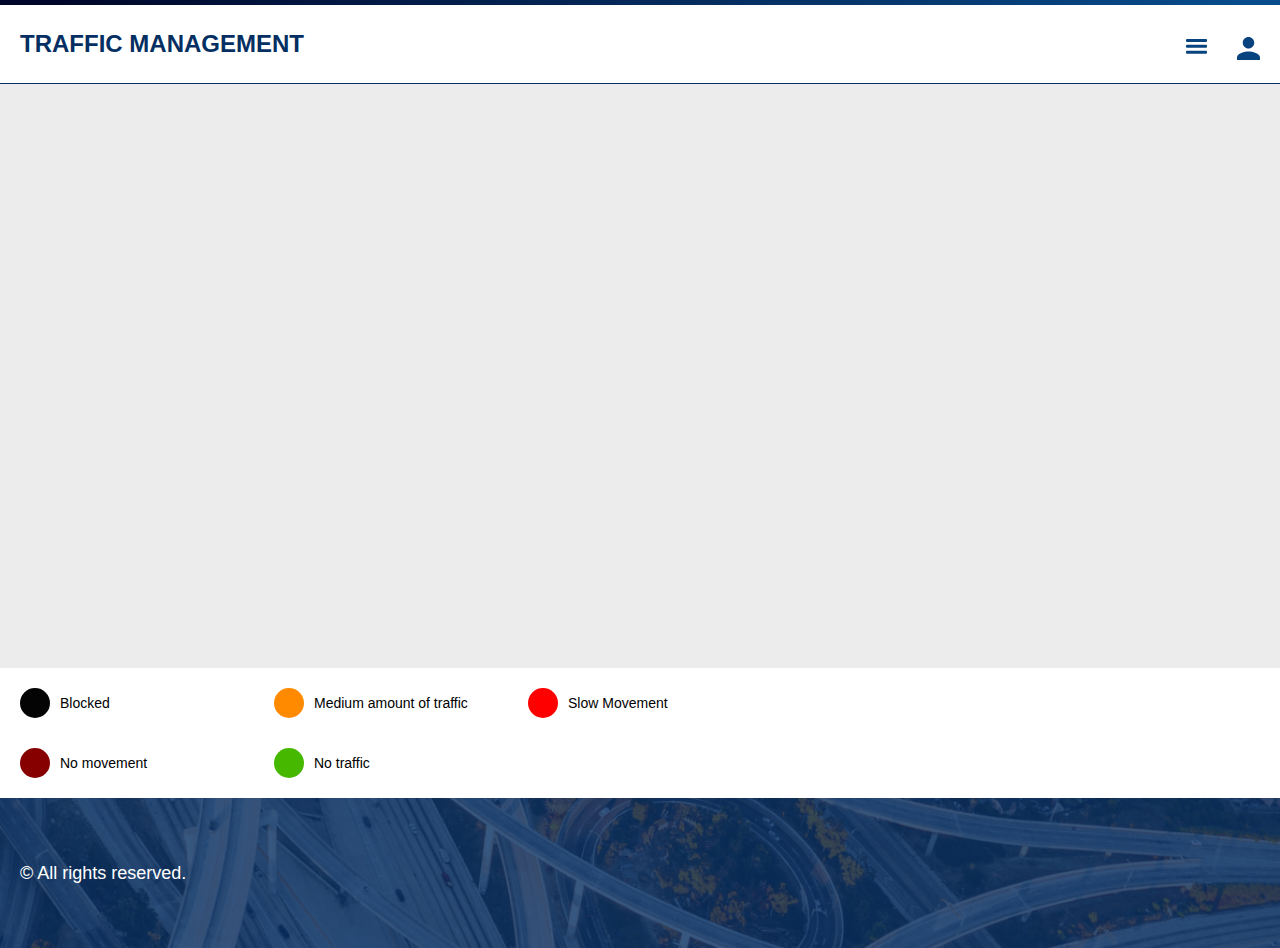
==== landing_page.html @ 9476b332 "Created landing page" ====
<!DOCTYPE html>
<html lang="en">
<head>
    <meta charset="UTF-8">
    <meta http-equiv="X-UA-Compatible" content="IE=edge">
    <meta name="viewport" content="width=device-width, initial-scale=1.0">
    <title>Users</title>
    <link rel="stylesheet" href="./assets/css/global.css">
</head>
<body>
    <div class="top-bar">
        <div class="top-bar__gradient"></div>
        <div class="top-bar__navigation">
            <h2 class="navigation__title">TRAFFIC MANAGEMENT</h2>
            <div class="navigation__items">
                <div class="items__single-item">
                    <object data="/assets/images/icons/hamburger.svg" type=""></object>
                    <div class="single-item__dropdown flex-column">
                        <div class="dropdown__item flex-row items-center" style="gap: 15px;">
                            <svg class="item__icon" width="16" height="15" viewBox="0 0 16 15" fill="none" xmlns="http://www.w3.org/2000/svg">
                                <path d="M12.2282 1.24702C12.1478 1.77268 12.0712 2.29464 11.9851 2.81524C11.9696 2.90842 11.9976 2.96008 12.0614 3.01612C12.1502 3.09377 12.2458 3.16974 12.3126 3.26461C12.426 3.42565 12.5631 3.44489 12.7448 3.41181C13.2086 3.3274 13.6756 3.26157 14.1408 3.18459C14.2228 3.17109 14.2745 3.18729 14.3224 3.26089C14.843 4.06003 15.2023 4.92534 15.4038 5.85716C15.4264 5.96148 15.395 6.0182 15.311 6.0783C14.8991 6.37202 14.4936 6.67486 14.0824 6.9696C14.0108 7.02092 13.9787 7.07258 13.9831 7.16306C13.9929 7.37035 13.9281 7.60905 14.0108 7.77752C14.0902 7.9389 14.3167 8.0287 14.4794 8.14856C14.7603 8.35518 15.0392 8.5645 15.3248 8.76403C15.4089 8.82278 15.4231 8.88118 15.4031 8.97437C15.2036 9.90686 14.8413 10.7705 14.3231 11.571C14.2502 11.6837 14.1621 11.6476 14.0729 11.6341C13.5847 11.5602 13.0962 11.4869 12.6094 11.4038C12.5098 11.387 12.4541 11.4153 12.3936 11.4852C12.3129 11.5787 12.2316 11.677 12.1327 11.7479C11.9878 11.8515 11.9682 11.9737 11.9976 12.1385C12.0807 12.6024 12.1485 13.0693 12.2252 13.5345C12.2414 13.6328 12.2221 13.6949 12.1289 13.755C11.3423 14.2635 10.4915 14.6136 9.57792 14.8168C9.46414 14.8421 9.39729 14.8182 9.32774 14.7199C9.03874 14.3114 8.73759 13.9117 8.44657 13.5048C8.3912 13.4275 8.33448 13.3934 8.23927 13.4008C8.03299 13.4174 7.79463 13.334 7.62717 13.4319C7.46681 13.5258 7.37768 13.7422 7.25816 13.9056C7.05559 14.1824 6.85133 14.4579 6.65315 14.7378C6.59744 14.8168 6.54174 14.8431 6.44383 14.8222C5.5056 14.6213 4.6359 14.2591 3.83339 13.7334C3.76384 13.6878 3.75438 13.6368 3.7662 13.5636C3.84892 13.048 3.92623 12.5318 4.01333 12.017C4.02785 11.9319 4.01097 11.8789 3.94716 11.8282C3.89449 11.7864 3.83609 11.7442 3.80097 11.6891C3.6163 11.3968 3.36309 11.3765 3.05079 11.4467C2.66287 11.5342 2.26448 11.576 1.87184 11.6429C1.76819 11.6604 1.71079 11.6273 1.65374 11.5396C1.14394 10.7533 0.797881 9.90044 0.592949 8.98753C0.568978 8.88085 0.593624 8.81602 0.687819 8.74951C1.09161 8.46389 1.48628 8.16578 1.88872 7.87813C1.97515 7.81634 2.02444 7.75557 2.00857 7.64416C1.99709 7.56144 1.99 7.47265 2.00655 7.39196C2.06293 7.11984 1.93261 6.96454 1.71653 6.82139C1.36508 6.58911 1.03489 6.32509 0.69052 6.08201C0.599702 6.01786 0.566614 5.95507 0.591598 5.84501C0.799232 4.92703 1.1463 4.06847 1.66184 3.27913C1.71586 3.19675 1.76785 3.16839 1.86711 3.18527C2.38197 3.27203 2.89819 3.34969 3.41305 3.43544C3.4853 3.44759 3.52818 3.42666 3.57342 3.3767C3.65242 3.28925 3.72636 3.19033 3.82224 3.12551C4.0238 2.98945 4.02312 2.81625 3.98261 2.60288C3.89787 2.15621 3.83744 1.70516 3.7635 1.25681C3.75033 1.17747 3.77869 1.1329 3.8425 1.09104C4.64603 0.56672 5.51707 0.207159 6.45463 0.00594044C6.54511 -0.0133038 6.59812 0.016407 6.65079 0.0896692C6.94586 0.500548 7.24837 0.906362 7.54176 1.31825C7.60151 1.40232 7.66364 1.43439 7.76458 1.42629C7.88747 1.4165 8.01442 1.40738 8.13495 1.42595C8.31793 1.45397 8.41888 1.37463 8.51814 1.23149C8.78384 0.847954 9.06778 0.47759 9.33922 0.0977716C9.39527 0.0194454 9.44929 -0.0153294 9.54686 0.00627804C10.4777 0.211211 11.345 0.566383 12.1438 1.08766C12.2063 1.1275 12.2539 1.1697 12.2282 1.24702ZM7.99923 10.6702C9.76428 10.6844 11.2403 9.2269 11.2525 7.4578C11.2646 5.67282 9.82539 4.20723 8.04041 4.18765C6.26321 4.16807 4.78918 5.61644 4.77027 7.40006C4.7517 9.18571 6.20311 10.656 7.99923 10.6702Z"/>
                            </svg>
                            <p>Settings</p>
                        </div>
                        <div class="dropdown__item flex-row items-center" style="gap: 15px;">
                            <svg class="item__icon" width="16" height="21" viewBox="0 0 16 21" fill="none" xmlns="http://www.w3.org/2000/svg">
                                <path d="M8.00795 10.7154C6.10949 10.684 4.60176 9.13606 4.62627 7.24375C4.65079 5.36139 6.22671 3.81801 8.09529 3.84708C10.0175 3.87693 11.5298 5.45245 11.4946 7.38837C11.4616 9.24395 9.88649 10.7468 8.00795 10.7154Z"/>
                                <path d="M8.46131 0.0115157C11.6389 0.13247 14.3751 2.329 15.2261 5.33914C15.6267 6.75673 15.5339 8.14931 15.0738 9.53867C14.1707 12.2658 12.7871 14.7566 11.2643 17.1781C10.5249 18.353 9.74145 19.4988 8.79926 20.5286C8.70805 20.6278 8.60952 20.7205 8.51342 20.8148C8.25039 21.0737 7.99224 21.0519 7.73165 20.806C7.32855 20.4237 6.97269 20.0004 6.64532 19.5545C4.36679 16.4548 2.45064 13.1657 1.17782 9.52497C-0.334417 5.20045 2.64364 0.762238 6.9621 0.0986027C7.45803 0.0219984 7.95804 -0.0223515 8.46131 0.0115157ZM8.12254 12.8786C11.2708 12.881 13.8376 10.3499 13.8286 7.25264C13.8197 4.12315 11.2903 1.62021 8.13475 1.61859C4.96126 1.61617 2.41725 4.14089 2.42865 7.28167C2.44005 10.3684 4.99139 12.8762 8.12254 12.8786Z"/>
                            </svg>
                            <p>Location</p>
                        </div>
                        <div class="dropdown__item flex-row items-center" style="gap: 15px;">
                            <svg class="item__icon" width="17" height="16" viewBox="0 0 17 16" fill="none" xmlns="http://www.w3.org/2000/svg">
                                <path d="M8.44171 15.5175C6.98097 15.5175 5.52061 15.5178 4.05987 15.5175C3.6058 15.5175 3.44994 15.3759 3.45107 14.9611C3.45332 14.1116 3.43234 13.2614 3.4668 12.4132C3.53724 10.6815 4.97775 9.18703 6.82849 8.88526C6.92552 8.86941 7.00982 8.87837 7.09936 8.91523C7.99289 9.28108 8.88791 9.2859 9.78144 8.91419C9.87098 8.87699 9.95565 8.86941 10.0527 8.88526C12.0053 9.20357 13.4084 10.7634 13.4297 12.653C13.4387 13.4391 13.4324 14.2256 13.4309 15.0121C13.4301 15.359 13.2581 15.5171 12.8798 15.5175C11.4003 15.5182 9.92081 15.5175 8.44171 15.5175Z"/>
                                <path d="M11.0638 5.74892C11.0589 5.94769 11.0803 6.2009 11.0421 6.45204C10.8518 7.71289 9.6454 8.61719 8.25996 8.53968C6.91574 8.46423 5.83676 7.41077 5.81915 6.15405C5.81503 5.84986 5.81466 5.54567 5.81915 5.24148C5.84013 3.92172 7.00565 2.86067 8.43492 2.85792C9.87206 2.85516 11.0424 3.91931 11.0631 5.24802C11.0657 5.39685 11.0638 5.54636 11.0638 5.74892Z"/>
                                <path d="M0.00389868 10.7232C0.0173859 10.2919 -0.0328165 9.77413 0.043611 9.26049C0.209579 8.14708 0.813506 7.27758 1.80444 6.63027C2.28024 6.31953 2.81299 6.13247 3.38282 6.02706C3.47348 6.01018 3.55291 6.01638 3.63608 6.05152C4.01934 6.21481 4.41984 6.31816 4.84431 6.32815C4.95558 6.3309 5.01028 6.36328 5.02264 6.4749C5.09607 7.14047 5.38005 7.72335 5.85885 8.22563C5.98248 8.35516 5.8345 8.35068 5.77343 8.37376C5.01964 8.65487 4.37151 9.07136 3.84214 9.64081C3.08985 10.4497 2.67811 11.3843 2.63466 12.4498C2.62829 12.6083 2.58558 12.6662 2.402 12.6631C1.79058 12.6524 1.17916 12.66 0.567739 12.6586C0.161624 12.6576 0.00577191 12.5122 0.00464797 12.1339C0.00314939 11.6913 0.00389868 11.2496 0.00389868 10.7232Z"/>
                                <path d="M16.8785 10.8316C16.8785 11.2678 16.8796 11.7039 16.8781 12.1397C16.877 12.5128 16.7181 12.6571 16.3083 12.6578C15.6969 12.6588 15.0851 12.6523 14.474 12.6619C14.3009 12.6647 14.2571 12.6141 14.2485 12.4601C14.1653 10.9315 13.4239 9.73235 12.0759 8.847C11.771 8.64685 11.4368 8.48838 11.0842 8.3685C10.9726 8.3306 10.952 8.30097 11.0404 8.20727C11.4978 7.72188 11.7792 7.16001 11.8526 6.51959C11.8695 6.37214 11.9294 6.32667 12.0827 6.32392C12.4749 6.31703 12.8466 6.21884 13.201 6.06933C13.3145 6.02145 13.4198 6.00905 13.543 6.03592C15.2919 6.41555 16.3757 7.41286 16.7968 9.0127C16.9238 9.49568 16.8747 9.99486 16.8785 10.4878C16.8792 10.6022 16.8785 10.7169 16.8785 10.8316Z"/>
                                <path d="M14.5037 2.83496C14.5213 3.20839 14.5198 3.5801 14.4093 3.94526C14.1257 4.88298 13.1415 5.61848 12.0854 5.68324C11.9261 5.69289 11.8804 5.65155 11.8872 5.50721C11.9198 4.83165 11.7699 4.19675 11.3773 3.61558C10.9195 2.93761 10.2732 2.48564 9.452 2.24449C9.30813 2.20212 9.27591 2.15148 9.30139 2.01575C9.5303 0.795198 10.6891 -0.0501936 12.0659 0.00768161C13.3359 0.0607339 14.41 1.03876 14.5018 2.23312C14.5172 2.43258 14.5037 2.63411 14.5037 2.83496Z"/>
                                <path d="M2.3642 2.82836C2.34584 2.313 2.38593 1.80831 2.64331 1.33463C3.14159 0.417239 4.29137 -0.134298 5.38384 0.0283036C6.52089 0.197451 7.42041 1.02975 7.58787 2.05669C7.60698 2.17348 7.56127 2.20345 7.45787 2.23514C6.15036 2.63407 5.34488 3.45155 5.05078 4.69105C4.98784 4.95665 4.97885 5.22777 4.99608 5.49682C5.00732 5.66942 4.93352 5.69456 4.77054 5.68182C3.53159 5.58536 2.36757 4.62284 2.3642 3.24245C2.3642 3.10396 2.3642 2.96616 2.3642 2.82836Z"/>
                            </svg>
                            <p>Users</p>
                        </div>
                    </div>
                </div>
                <div class="items__single-item">
                    <object data="/assets/images/icons/profile.svg" type=""></object>
                    <div class="single-item__dropdown flex-column">
                        <div class="dropdown__item flex-row items-center" style="gap: 15px;">
                            <svg class="item__icon" width="17" height="17" viewBox="0 0 17 17" fill="none" xmlns="http://www.w3.org/2000/svg">
                                <path d="M8.12626 16.0007C3.6462 16.0609 0.0685976 12.4901 0.000993753 8.13146C-0.0684102 3.66281 3.5066 0.053399 7.89505 0.000595951C12.3623 -0.0530071 15.9377 3.5164 16.0003 7.87925C16.0641 12.3359 12.5031 15.9335 8.12626 16.0007ZM7.99825 15.1451C8.39668 15.1445 8.7911 15.1111 9.18272 15.0445C10.6334 14.7982 11.8863 14.16 12.9533 13.15C13.0071 13.0989 13.0177 13.0607 12.9867 12.9893C11.9827 10.6674 9.50254 9.32813 7.0092 9.80996C5.14329 10.1706 3.82001 11.2544 3.01957 12.9779C2.98537 13.0517 2.99077 13.0973 3.05297 13.1556C4.44365 14.462 6.09414 15.1185 7.99825 15.1451ZM10.8594 5.99774C10.8586 4.42625 9.57454 3.14238 8.00305 3.14158C6.42616 3.14078 5.14109 4.42605 5.14189 6.00294C5.14269 7.57443 6.42676 8.8583 7.99825 8.8591C9.57514 8.8597 10.8602 7.57463 10.8594 5.99774Z"/>
                            </svg>                                
                            <p>User name</p>
                        </div>
                        <div class="dropdown__item flex-row items-center" style="gap: 15px;">
                            <svg class="item__icon" width="19" height="19" viewBox="0 0 19 19" fill="none" xmlns="http://www.w3.org/2000/svg">
                                <path d="M8.77573 15.0956C8.51701 15.1244 8.25708 15.1392 7.99516 15.1396C6.09174 15.113 4.44184 14.4568 3.05167 13.151C2.98949 13.0926 2.98409 13.047 3.01828 12.9735C3.81843 11.2506 5.14123 10.1671 7.00646 9.80662C8.34406 9.54809 9.67785 9.81421 10.7819 10.4748C10.7875 10.4694 10.7929 10.4634 10.7985 10.4568C10.8569 10.3892 10.9157 10.3183 10.9873 10.2669C11.0918 10.1919 11.1062 10.1035 11.0848 9.98456C11.0246 9.64886 10.9757 9.31137 10.9203 8.97487C10.9087 8.90389 10.9225 8.8589 10.9897 8.81532C11.5587 8.44743 12.1739 8.19431 12.8347 8.04735C12.9169 8.02916 12.9655 8.04655 13.0156 8.11733C13.2248 8.41264 13.4425 8.70175 13.653 8.99606C13.693 9.05204 13.7342 9.07664 13.803 9.07124C13.9524 9.05944 14.1247 9.11962 14.2457 9.04885C14.3616 8.98107 14.426 8.82431 14.5124 8.70615C14.6589 8.50601 14.8065 8.30667 14.9499 8.10433C14.9902 8.04735 15.0304 8.02796 15.1012 8.04315C15.4071 8.10873 15.7028 8.1981 15.9885 8.31107C15.9941 8.16711 15.9959 8.02216 15.9939 7.8762C15.932 3.51513 12.3576 -0.052988 7.8922 0.000595736C3.50533 0.0533797 -0.0683855 3.66148 0.000993394 8.12852C0.0685729 12.4856 3.64489 16.0551 8.12333 15.9949C8.46082 15.9897 8.79372 15.9635 9.12022 15.9176C8.98326 15.6528 8.8685 15.3787 8.77573 15.0956ZM8.00016 3.14024C9.57108 3.14104 10.8547 4.42445 10.8555 5.99537C10.8563 7.57169 9.57168 8.8565 7.99536 8.8557C6.42444 8.85491 5.14083 7.57149 5.14003 6.00057C5.13903 4.42445 6.42384 3.13964 8.00016 3.14024Z"/>
                                <path d="M15.5216 18.0498C15.4781 17.99 15.4347 17.9307 15.3918 17.8722C15.2765 17.7142 15.1572 17.551 15.0429 17.3905C14.897 17.1857 14.6828 17.0728 14.4395 17.0728C14.4178 17.0728 14.3952 17.0736 14.3729 17.0755C14.3321 17.0789 14.293 17.0818 14.263 17.0818C14.2448 17.0818 14.2373 17.0807 14.2364 17.0805C14.1902 17.0734 14.1441 17.0699 14.0993 17.0699C13.8178 17.0699 13.5844 17.2009 13.4051 17.4596C13.296 17.617 13.1836 17.7698 13.0645 17.9317C13.0359 17.9706 13.0068 18.0101 12.9778 18.0498C12.5569 17.934 12.1594 17.7689 11.7906 17.557C11.832 17.2841 11.8746 17.0024 11.9199 16.7282C11.9444 16.58 11.9456 16.2966 11.6786 16.0624C11.6675 16.0525 11.6564 16.0429 11.6451 16.0333C11.6234 16.0145 11.5941 15.9892 11.5829 15.9773C11.4205 15.7497 11.1797 15.6243 10.9045 15.6243C10.8418 15.6243 10.777 15.6306 10.7066 15.6434C10.5033 15.6803 10.2922 15.7134 10.0881 15.7453C10.0565 15.7504 10.0249 15.7552 9.99297 15.7602C9.77856 15.3871 9.61347 14.9892 9.5 14.5717C9.58672 14.5088 9.67282 14.4459 9.75725 14.3842C9.89266 14.2854 10.0325 14.1832 10.17 14.0843C10.3806 13.933 10.4901 13.71 10.4782 13.4559C10.4774 13.4388 10.4803 13.3982 10.4826 13.3658C10.4928 13.2223 10.5081 13.0053 10.4009 12.7867C10.2876 12.556 10.091 12.4361 9.96079 12.3569C9.93237 12.3395 9.90311 12.3218 9.88765 12.3103C9.84355 12.2779 9.79946 12.2453 9.75537 12.2127C9.67178 12.151 9.58693 12.0881 9.50063 12.0254C9.61285 11.6118 9.77794 11.2141 9.99339 10.838C10.2644 10.8791 10.5409 10.9218 10.8109 10.968C10.856 10.9757 10.9008 10.9797 10.9444 10.9797C11.0928 10.9797 11.3085 10.9345 11.4934 10.7199L11.5068 10.7044C11.5319 10.6754 11.5697 10.6313 11.5849 10.6192C11.7415 10.5069 11.9939 10.2465 11.9095 9.77529C11.8723 9.56777 11.8384 9.35314 11.8058 9.14541C11.8004 9.11114 11.795 9.07707 11.7897 9.0428C12.1607 8.83005 12.5588 8.66496 12.9784 8.55022C13.0451 8.64239 13.1119 8.7335 13.1775 8.82316C13.2718 8.95189 13.3694 9.08501 13.4628 9.21563C13.658 9.48835 13.9188 9.5291 14.0569 9.5291C14.0768 9.5291 14.0972 9.52827 14.1175 9.52681C14.1342 9.52681 14.1643 9.52952 14.1909 9.53182C14.2379 9.536 14.2964 9.54102 14.3599 9.54102C14.5298 9.54102 14.6757 9.50403 14.8057 9.42816C15.0096 9.30883 15.1218 9.1266 15.196 9.00581C15.2138 8.97697 15.2322 8.94687 15.2447 8.92974C15.2769 8.88585 15.3091 8.84196 15.3413 8.79808C15.401 8.71657 15.4621 8.63361 15.5229 8.5498C15.9398 8.66287 16.3377 8.82796 16.7109 9.0428C16.7048 9.08083 16.699 9.11887 16.6929 9.15669C16.6561 9.39097 16.6183 9.63297 16.5784 9.86912C16.5335 10.1341 16.626 10.3805 16.8323 10.5448L16.8459 10.5554C17.0358 10.8231 17.3173 10.9698 17.6448 10.9698C17.7426 10.9698 17.8458 10.9573 17.961 10.9314C18.1217 10.8952 18.2907 10.8704 18.4696 10.844C18.482 10.8422 18.4943 10.8405 18.5066 10.8386C18.7179 11.2056 18.883 11.6039 18.9998 12.0275C18.9112 12.0917 18.8238 12.1558 18.7377 12.2189C18.6101 12.3126 18.478 12.4095 18.3484 12.5021C18.0172 12.7389 18.0063 13.049 18.0293 13.2129C18.0304 13.22 18.031 13.2256 18.0314 13.2298C17.981 13.51 18.0256 13.8969 18.4901 14.2041C18.6301 14.2967 18.7674 14.3986 18.9126 14.5063C18.9415 14.5276 18.9707 14.5493 19 14.5711C18.8821 15.0001 18.7193 15.3926 18.5074 15.7598C18.4017 15.7426 18.2966 15.7259 18.1934 15.7096C18.0203 15.6822 17.8414 15.6538 17.6667 15.6245C17.6264 15.6179 17.5859 15.6143 17.5464 15.6143C17.4093 15.6143 17.2093 15.6546 17.0358 15.8465C17.02 15.864 17.0043 15.882 16.9888 15.9C16.9752 15.9157 16.9575 15.9363 16.9474 15.9466C16.6398 16.1602 16.5239 16.4789 16.6026 16.8943C16.6403 17.0929 16.671 17.292 16.7034 17.5029C16.7061 17.5204 16.7088 17.5382 16.7115 17.5562C16.3387 17.7706 15.9404 17.9359 15.5216 18.0498ZM14.231 10.3719C13.4647 10.3719 12.7387 10.6741 12.1868 11.2231C11.6349 11.7719 11.3281 12.4973 11.3229 13.2651C11.3118 14.8701 12.6085 16.1903 14.2132 16.208C14.2239 16.2082 14.2345 16.2082 14.2452 16.2082C15.8347 16.2082 17.1414 14.9113 17.1583 13.3172C17.1665 12.5414 16.8699 11.8077 16.3234 11.2509C15.7732 10.6904 15.0383 10.3784 14.254 10.3721L14.231 10.3719Z"/>
                            </svg>                                
                            <p>Personal Settings</p>
                        </div>
                        <div class="dropdown__item dropdown__item--border flex-row items-center" style="gap: 15px;">
                            <svg class="item__icon" width="18" height="14" viewBox="0 0 18 14" fill="none" xmlns="http://www.w3.org/2000/svg">
                                <path d="M0.00033555 2.77899C0.0627478 2.69208 0.0416081 2.58605 0.0624122 2.48974C0.343938 1.19351 1.41099 0.205656 2.72131 0.0284863C2.87163 0.00801777 3.02095 0.000971224 3.17128 0.000971224C4.29839 -0.000370974 5.42584 -3.54249e-05 6.55295 0.000300125C6.86769 0.000300125 6.98346 0.112374 7.00191 0.428461C7.01366 0.628784 7.02607 0.828101 6.99856 1.0291C6.96131 1.29988 6.85696 1.4029 6.58382 1.40323C5.46208 1.40424 4.34033 1.40256 3.21859 1.40457C2.94982 1.40491 2.68071 1.4284 2.43743 1.55322C1.76398 1.89918 1.40293 2.44176 1.4036 3.21285C1.40562 5.68518 1.40427 8.15717 1.40394 10.6295C1.40394 10.7969 1.41132 10.9634 1.43078 11.1301C1.514 11.8361 2.17 12.4861 2.88103 12.568C3.04813 12.5871 3.21423 12.5941 3.38167 12.5941C4.40845 12.5938 5.43523 12.5938 6.46201 12.5945C6.54557 12.5945 6.63147 12.5921 6.71166 12.6106C6.86669 12.6462 6.98446 12.7217 6.99419 12.9072C7.00762 13.1579 7.03312 13.4072 6.99554 13.6582C6.9593 13.8984 6.85092 13.9971 6.60294 13.9974C5.43657 13.9981 4.2702 14.0038 3.10383 13.9957C1.54957 13.985 0.251662 12.8374 0.0312061 11.2932C0.0275151 11.2674 0.0107376 11.2436 0 11.2191C0.00033555 8.40548 0.00033555 5.59223 0.00033555 2.77899Z"/>
                                <path d="M7.27979 9.80554C6.52648 9.80554 5.77317 9.80588 5.01986 9.80554C4.47795 9.80521 4.1924 9.52066 4.1924 8.98042C4.19173 7.65802 4.19173 6.33562 4.1924 5.01322C4.19273 4.48205 4.47963 4.1928 5.00778 4.1928C6.54225 4.19213 8.07672 4.19012 9.61119 4.19616C9.76051 4.19683 9.79608 4.15623 9.79507 4.0106C9.78836 3.05663 9.79037 2.10233 9.79239 1.14803C9.79339 0.700739 10.0283 0.409146 10.4232 0.355123C10.6037 0.330628 10.7655 0.382303 10.9101 0.488336C10.9591 0.524576 11.003 0.568197 11.0467 0.611483C12.9918 2.55633 14.936 4.50252 16.8832 6.44568C17.1077 6.66983 17.21 6.91881 17.1087 7.2302C17.0718 7.34361 16.998 7.43488 16.9141 7.51877C14.9491 9.48375 12.9841 11.4487 11.0198 13.4137C10.8084 13.6251 10.5598 13.7117 10.2729 13.6073C9.98533 13.5026 9.8199 13.2882 9.80044 12.9788C9.78836 12.7842 9.79205 12.5886 9.79205 12.3933C9.79138 11.6011 9.79239 10.8085 9.79138 10.0163C9.79104 9.77333 9.81386 9.80621 9.57327 9.80588C8.80855 9.80453 8.04417 9.80554 7.27979 9.80554Z"/>
                            </svg>                                
                            <p>Sign Out</p>
                        </div>
                    </div>
                </div>
            </div>
        </div>
    </div>
    <div class="landing-page">
        <div class="landing-page__map"></div>
        <div class="landing-page__legend">
            <div class="legend__section">
                <div class="section__single-legend">
                    <div class="single-legend__details">
                        <div class="details__color" style="--color: #040404"></div>
                        <p class="details__name">Blocked</p>
                    </div>
                </div>
                <div class="section__single-legend">
                    <div class="single-legend__details">
                        <div class="details__color" style="--color: #FF8A00"></div>
                        <p class="details__name">Medium amount of traffic</p>
                    </div>
                </div>
                <div class="section__single-legend">
                    <div class="single-legend__details">
                        <div class="details__color" style="--color: #FF0000"></div>
                        <p class="details__name">Slow Movement</p>
                    </div>
                </div>
            </div>
            <div class="legend__section">
                <div class="section__single-legend">
                    <div class="single-legend__details">
                        <div class="details__color" style="--color: #860000"></div>
                        <p class="details__name">No movement</p>
                    </div>
                </div>
                <div class="section__single-legend">
                    <div class="single-legend__details">
                        <div class="details__color" style="--color: #46B800"></div>
                        <p class="details__name">No traffic</p>
                    </div>
                </div>
            </div>
        </div>
    </div>
    <div class="footer">
        <p>&copy; All rights reserved.</p>
    </div>
</body>
</html>
---- assets/css/global.css ----
:root {
  --button: #3C64B1;
  --gradient: linear-gradient(138.43deg, #000629 3.73%, #084C8B 97.23%);
  --grad-1: linear-gradient(335.58deg, #0094FF -6.95%, #014D84 103.92%);
  --background: #052F62;
  --dark-grey: hsla(192, 4%, 47%, 1);
}

.flex-column {
  display: -webkit-box;
  display: -ms-flexbox;
  display: flex;
  -webkit-box-orient: vertical;
  -webkit-box-direction: normal;
      -ms-flex-direction: column;
          flex-direction: column;
}

.flex-row {
  display: -webkit-box;
  display: -ms-flexbox;
  display: flex;
  -webkit-box-orient: horizontal;
  -webkit-box-direction: normal;
      -ms-flex-direction: row;
          flex-direction: row;
}

.items-center {
  -webkit-box-align: center;
      -ms-flex-align: center;
          align-items: center;
}

* {
  margin: 0;
  padding: 0;
  -webkit-box-sizing: border-box;
          box-sizing: border-box;
  font-family: 'Roboto', sans-serif;
  font-size: 14px;
}

@media (max-width: 426px) {
  * {
    font-size: 12px !important;
  }
}

.input__container {
  width: 400px;
  text-align: left;
}

@media (max-width: 530px) {
  .input__container {
    width: 100%;
  }
}

.input__container .container__box {
  padding: 0 12px;
  border-bottom: 2px solid var(--background);
  display: -webkit-box;
  display: -ms-flexbox;
  display: flex;
  -webkit-box-pack: justify;
      -ms-flex-pack: justify;
          justify-content: space-between;
  -webkit-box-align: center;
      -ms-flex-align: center;
          align-items: center;
}

.input__container .container__box input {
  width: 100%;
  padding: 12px 0;
  border: none;
  outline: none;
}

.input__container .container__error {
  color: red;
  margin-top: 8px;
  padding: 0 12px;
}

.input__container .container__error p::before {
  content: '**';
}

input[type="checkbox"] {
  height: 20px;
  width: 20px;
}

select {
  background-color: #fff;
  padding: 5px;
}

.primary-button {
  padding: 8px 22px;
  background: var(--button);
  border: none;
  color: white;
  font-weight: 700;
  cursor: pointer;
  -webkit-transition: .3s all;
  transition: .3s all;
}

.primary-button:hover {
  background-color: #2f4e89;
}

.secondary-button {
  padding: 8px 22px;
  background: var(--dark-grey);
  border: none;
  color: white;
}

.top-bar {
  position: fixed;
  z-index: 10;
  width: 100%;
  -webkit-transform: translateY(-83px);
          transform: translateY(-83px);
  border-bottom: 1px solid var(--background);
}

.top-bar__gradient {
  height: 5px;
  background: var(--gradient);
}

.top-bar__navigation {
  padding: 20px;
  background-color: #fff;
  display: -webkit-box;
  display: -ms-flexbox;
  display: flex;
  -webkit-box-pack: justify;
      -ms-flex-pack: justify;
          justify-content: space-between;
  -webkit-box-align: center;
      -ms-flex-align: center;
          align-items: center;
}

.top-bar__navigation .navigation__title {
  font-size: 24px;
  color: var(--background);
}

@media (max-width: 426px) {
  .top-bar__navigation .navigation__title {
    font-size: 20px !important;
  }
}

.top-bar__navigation .navigation__items {
  display: -webkit-box;
  display: -ms-flexbox;
  display: flex;
  gap: 30px;
}

.top-bar__navigation .navigation__items .items__single-item {
  position: relative;
  margin-top: 12px;
  -webkit-transition: .3s all;
  transition: .3s all;
  cursor: pointer;
}

.top-bar__navigation .navigation__items .items__single-item .single-item__dropdown {
  background-color: #fff;
  position: absolute;
  top: 35px;
  right: 0;
  width: 200px;
  opacity: 0;
  -webkit-box-shadow: 3px 4px 21px 0px rgba(0, 0, 0, 0.3);
          box-shadow: 3px 4px 21px 0px rgba(0, 0, 0, 0.3);
  -webkit-transition: .3s all;
  transition: .3s all;
  pointer-events: none;
}

.top-bar__navigation .navigation__items .items__single-item .single-item__dropdown .dropdown__item {
  padding: 15px 20px;
  position: relative;
  -webkit-transition: .3s all;
  transition: .3s all;
}

.top-bar__navigation .navigation__items .items__single-item .single-item__dropdown .dropdown__item .item__icon * {
  fill: black;
}

.top-bar__navigation .navigation__items .items__single-item .single-item__dropdown .dropdown__item:hover {
  background-color: #e2ebf3;
  cursor: pointer;
}

.top-bar__navigation .navigation__items .items__single-item .single-item__dropdown .dropdown__item:hover::before {
  content: '';
  background-color: var(--background);
  position: absolute;
  left: 0;
  top: 0;
  height: 100%;
  width: 5px;
}

.top-bar__navigation .navigation__items .items__single-item .single-item__dropdown .dropdown__item:hover .item__icon * {
  fill: var(--background);
}

.top-bar__navigation .navigation__items .items__single-item .single-item__dropdown .dropdown__item--border {
  border-top: 2px solid #e2ebf3;
}

.top-bar__navigation .navigation__items .items__single-item .single-item__dropdown::before {
  content: '';
  width: 0;
  height: 0;
  border-left: 14px solid transparent;
  border-right: 14px solid transparent;
  border-bottom: 14px solid #fff;
  position: absolute;
  right: 0;
  top: -15px;
}

.top-bar__navigation .navigation__items .items__single-item:hover .single-item__dropdown {
  opacity: 1;
  top: 40px;
  pointer-events: all;
}

.top-bar__navigation .navigation__items .items__single-item:first-child {
  -webkit-transform: translateY(2px);
          transform: translateY(2px);
}

.top-bar--auth-top {
  margin-top: unset !important;
}

@media (max-width: 426px) {
  .top-bar--auth-top .top-bar__navigation {
    padding: 60px 0;
    -webkit-box-pack: center;
        -ms-flex-pack: center;
            justify-content: center;
    background: -webkit-gradient(linear, left top, left bottom, from(rgba(5, 47, 98, 0.8)), to(rgba(5, 47, 98, 0.8))), url("/assets/images/bg.jpg");
    background: linear-gradient(to bottom, rgba(5, 47, 98, 0.8), rgba(5, 47, 98, 0.8)), url("/assets/images/bg.jpg");
  }
  .top-bar--auth-top .top-bar__navigation .navigation__title {
    color: white;
  }
}

.modal {
  background: rgba(0, 0, 0, 0.5);
  padding: 20px;
  width: 100%;
  height: 100%;
  z-index: 100;
  position: fixed;
  margin-top: -73px;
  display: -ms-grid;
  display: grid;
  place-items: center;
}

.modal__box {
  background: white;
  padding: 50px;
  position: relative;
}

.modal__box .box__close {
  position: absolute;
  top: 15px;
  right: 15px;
}

.modal__box .box__title {
  font-size: 28px;
  color: var(--background);
  margin-top: 15px;
}

@media (max-width: 426px) {
  .modal__box .box__title {
    font-size: 18px !important;
    position: absolute;
    top: 15px;
    left: 15px;
    margin-top: 0px;
  }
}

.modal__box .box__form {
  display: -ms-grid;
  display: grid;
  gap: 30px;
  margin-top: 30px;
}

@media (max-width: 476px) {
  .modal__box .box__form {
    margin-top: 10px;
  }
}

.modal__box .box__form .form__user-type {
  display: -webkit-box;
  display: -ms-flexbox;
  display: flex;
  -webkit-box-pack: justify;
      -ms-flex-pack: justify;
          justify-content: space-between;
  -webkit-box-align: center;
      -ms-flex-align: center;
          align-items: center;
}

.modal__box .box__form .form__buttons {
  display: -webkit-box;
  display: -ms-flexbox;
  display: flex;
  gap: 10px;
  -webkit-box-pack: end;
      -ms-flex-pack: end;
          justify-content: flex-end;
}

.modal__delete {
  text-align: center;
}

.footer {
  padding: 20px;
  height: 150px;
  background: -webkit-gradient(linear, left top, left bottom, from(rgba(5, 47, 98, 0.8)), to(rgba(5, 47, 98, 0.8))), url("/assets/images/bg.jpg");
  background: linear-gradient(to bottom, rgba(5, 47, 98, 0.8), rgba(5, 47, 98, 0.8)), url("/assets/images/bg.jpg");
  background-position: center;
  background-size: cover;
  display: -ms-grid;
  display: grid;
  -webkit-box-align: center;
      -ms-flex-align: center;
          align-items: center;
  color: white;
}

.footer p {
  font-size: 18px;
}

@media (min-width: 500px) {
  .footer--hidden {
    display: none;
  }
}

.switch {
  position: relative;
  display: inline-block;
  width: 50px;
  height: 24px;
}

.switch input {
  opacity: 0;
  width: 0;
  height: 0;
}

.slider {
  position: absolute;
  cursor: pointer;
  top: 0;
  left: 0;
  right: 0;
  bottom: 0;
  background-color: #ccc;
  -webkit-transition: .4s;
  transition: .4s;
}

.slider:before {
  position: absolute;
  content: "";
  height: 16px;
  width: 16px;
  left: 4px;
  bottom: 4px;
  background-color: white;
  -webkit-transition: .4s;
  transition: .4s;
}

input:checked + .slider {
  background-color: var(--background);
}

input:focus + .slider {
  -webkit-box-shadow: 0 0 1px var(--background);
          box-shadow: 0 0 1px var(--background);
}

input:checked + .slider:before {
  -webkit-transform: translateX(26px);
  transform: translateX(26px);
}

/* Rounded sliders */
.slider.round {
  border-radius: 34px;
}

.slider.round:before {
  border-radius: 50%;
}

.pagination {
  display: -ms-grid;
  display: grid;
  place-items: center;
}

.pagination__container {
  padding: 8px 15px;
  -webkit-box-shadow: 3px 4px 21px 0px rgba(0, 0, 0, 0.12);
          box-shadow: 3px 4px 21px 0px rgba(0, 0, 0, 0.12);
}

.pagination__container > * {
  padding: 8px 12px;
  display: -ms-grid;
  display: grid;
  place-items: center;
  border-radius: 4px;
  color: #a1a1a1;
  cursor: pointer;
  -webkit-transition: .3s all;
  transition: .3s all;
}

.pagination__container > *:hover {
  background-color: #e2ebf3;
  color: black;
}

.pagination__container .container__right * {
  -webkit-transform: rotate(180deg);
          transform: rotate(180deg);
}

.pagination__container .container__index--active {
  background-color: var(--background);
  color: white;
}

.login {
  display: -webkit-box;
  display: -ms-flexbox;
  display: flex;
  height: 100vh;
}

.login__left-column, .login__right-column {
  padding: 20px;
}

.login__left-column {
  -webkit-box-flex: 1;
      -ms-flex: 1;
          flex: 1;
  display: -ms-grid;
  display: grid;
  place-items: center;
  background: -webkit-gradient(linear, left top, left bottom, from(rgba(5, 47, 98, 0.8)), to(rgba(5, 47, 98, 0.8))), url("/assets/images/bg.jpg");
  background: linear-gradient(to bottom, rgba(5, 47, 98, 0.8), rgba(5, 47, 98, 0.8)), url("/assets/images/bg.jpg");
}

.login__left-column .left-column__title {
  font-size: 34px;
  color: #fff;
}

@media (max-width: 426px) {
  .login__left-column .left-column__title {
    font-size: 20px;
  }
}

.login__right-column {
  -webkit-box-flex: 1;
      -ms-flex: 1;
          flex: 1;
  -webkit-box-pack: center;
      -ms-flex-pack: center;
          justify-content: center;
  -webkit-box-align: center;
      -ms-flex-align: center;
          align-items: center;
}

.login__right-column .right-column__title {
  color: var(--background);
  font-size: 28px;
  margin-bottom: 30px;
}

@media (max-width: 426px) {
  .login__right-column .right-column__title {
    font-size: 18px;
  }
}

.login__right-column .right-column__form .form__fp {
  color: var(--background);
  font-weight: 700;
}

@media (max-width: 426px) {
  .login__right-column {
    -webkit-box-flex: 4;
        -ms-flex: 4;
            flex: 4;
  }
}

@media (max-width: 426px) {
  .login {
    -webkit-box-orient: vertical;
    -webkit-box-direction: normal;
        -ms-flex-direction: column;
            flex-direction: column;
  }
}

.forgot-password {
  background: -webkit-gradient(linear, left top, left bottom, from(rgba(5, 47, 98, 0.8)), to(rgba(5, 47, 98, 0.8))), url("/assets/images/bg.jpg");
  background: linear-gradient(to bottom, rgba(5, 47, 98, 0.8), rgba(5, 47, 98, 0.8)), url("/assets/images/bg.jpg");
  background-size: cover;
  background-position: center;
  height: 100vh;
  display: -ms-grid;
  display: grid;
  place-items: center;
}

.forgot-password__container {
  background: #fff;
  padding: 40px;
  -webkit-box-shadow: 6px 8px 8px 0px rgba(0, 0, 0, 0.35);
          box-shadow: 6px 8px 8px 0px rgba(0, 0, 0, 0.35);
  text-align: center;
  max-width: 400px;
  margin: 0 20px;
}

.forgot-password__container .container__title {
  font-size: 28px;
  color: var(--background);
}

.forgot-password__container .container__description {
  font-size: 14px;
  color: var(--dark-grey);
}

.forgot-password__container .input__container {
  width: 100%;
}

@media (max-width: 426px) {
  .forgot-password {
    background: #fff;
  }
  .forgot-password__container {
    -webkit-box-shadow: unset;
            box-shadow: unset;
  }
}

@media (min-width: 426px) {
  .forgot-password .form__buttons {
    text-align: right;
  }
}

.reset-password {
  background: -webkit-gradient(linear, left top, left bottom, from(rgba(5, 47, 98, 0.8)), to(rgba(5, 47, 98, 0.8))), url("/assets/images/bg.jpg");
  background: linear-gradient(to bottom, rgba(5, 47, 98, 0.8), rgba(5, 47, 98, 0.8)), url("/assets/images/bg.jpg");
  background-size: cover;
  background-position: center;
  height: 100vh;
  display: -ms-grid;
  display: grid;
  place-items: center;
}

.reset-password__container {
  background: #fff;
  padding: 40px;
  -webkit-box-shadow: 6px 8px 8px 0px rgba(0, 0, 0, 0.35);
          box-shadow: 6px 8px 8px 0px rgba(0, 0, 0, 0.35);
  text-align: center;
  width: 400px;
  margin: 0 20px;
}

@media (max-width: 426px) {
  .reset-password__container {
    max-width: 280px;
  }
}

.reset-password__container .container__title {
  font-size: 28px;
  color: var(--background);
}

@media (max-width: 426px) {
  .reset-password__container .container__title {
    font-size: 20px;
  }
}

.reset-password__container .container__description {
  font-size: 14px;
  color: var(--dark-grey);
}

@media (max-width: 426px) {
  .reset-password__container .container__description {
    font-size: 12px;
  }
}

.reset-password__container .input__container {
  width: 100%;
}

@media (max-width: 426px) {
  .reset-password {
    background: #fff;
  }
  .reset-password__container {
    -webkit-box-shadow: unset;
            box-shadow: unset;
  }
}

@media (min-width: 426px) {
  .reset-password .form__buttons {
    text-align: right;
  }
}

.users {
  margin-top: 73px;
  padding: 20px 0;
}

.users__header {
  display: -webkit-box;
  display: -ms-flexbox;
  display: flex;
  -webkit-box-pack: justify;
      -ms-flex-pack: justify;
          justify-content: space-between;
  padding: 20px;
  -ms-flex-wrap: wrap;
      flex-wrap: wrap;
}

.users__header .header__title {
  font-size: 28px;
  color: var(--background);
}

.users__header .header__input {
  width: 300px;
}

.users__header .header__second-input {
  display: none;
  margin-top: 20px;
  width: 100%;
}

@media (max-width: 426px) {
  .users__header .header__input {
    display: none;
  }
  .users__header .header__second-input {
    display: block;
  }
}

.users__contents {
  margin-top: 20px;
}

.users__contents .contents__header {
  display: -webkit-box;
  display: -ms-flexbox;
  display: flex;
  padding: 20px;
}

@media (min-width: 426px) {
  .users__contents .contents__header {
    -webkit-box-shadow: 0px 2px 9px 0px rgba(0, 0, 0, 0.07);
            box-shadow: 0px 2px 9px 0px rgba(0, 0, 0, 0.07);
  }
}

.users__contents .contents__header .header__total {
  -webkit-box-flex: 1;
      -ms-flex: 1;
          flex: 1;
}

.users__contents .contents__header .header__name {
  -webkit-box-flex: 2;
      -ms-flex: 2;
          flex: 2;
}

.users__contents .contents__header .header__email {
  -webkit-box-flex: 2;
      -ms-flex: 2;
          flex: 2;
}

.users__contents .contents__header .header__phone {
  -webkit-box-flex: 2;
      -ms-flex: 2;
          flex: 2;
}

.users__contents .contents__header .header__type {
  -webkit-box-flex: 2;
      -ms-flex: 2;
          flex: 2;
}

.users__contents .contents__header .header__icons {
  -webkit-box-flex: 1;
      -ms-flex: 1;
          flex: 1;
}

@media (max-width: 426px) {
  .users__contents .contents__header .header__name, .users__contents .contents__header .header__email, .users__contents .contents__header .header__phone, .users__contents .contents__header .header__type, .users__contents .contents__header .header__icons {
    display: none;
  }
}

.users__contents .contents__desktop {
  min-height: 40vh;
  display: -ms-grid;
  display: grid;
  place-items: center;
}

.users__contents .contents__desktop .desktop__table {
  width: 100%;
}

.users__contents .contents__desktop .desktop__table .table__data {
  display: -webkit-box;
  display: -ms-flexbox;
  display: flex;
  -webkit-box-align: center;
      -ms-flex-align: center;
          align-items: center;
  padding: 20px;
}

.users__contents .contents__desktop .desktop__table .table__data .data__check {
  -webkit-box-flex: 1;
      -ms-flex: 1;
          flex: 1;
}

.users__contents .contents__desktop .desktop__table .table__data .data__name {
  -webkit-box-flex: 2;
      -ms-flex: 2;
          flex: 2;
}

.users__contents .contents__desktop .desktop__table .table__data .data__email {
  -webkit-box-flex: 2;
      -ms-flex: 2;
          flex: 2;
}

.users__contents .contents__desktop .desktop__table .table__data .data__phone {
  -webkit-box-flex: 2;
      -ms-flex: 2;
          flex: 2;
}

.users__contents .contents__desktop .desktop__table .table__data .data__type {
  -webkit-box-flex: 2;
      -ms-flex: 2;
          flex: 2;
}

.users__contents .contents__desktop .desktop__table .table__data .data__icons {
  -webkit-box-flex: 1;
      -ms-flex: 1;
          flex: 1;
}

.users__contents .contents__desktop .desktop__table .table__data .data__icons > *:first-child {
  margin-right: 20px;
}

.users__contents .contents__desktop .desktop__table .table__data:nth-child(even) {
  background: #e2ebf3;
}

.users__contents .contents__desktop .desktop__empty {
  margin-top: 30px;
  display: -ms-grid;
  display: grid;
  place-items: center;
  gap: 20px;
}

.users__contents .contents__desktop .desktop__empty img {
  height: 300px;
}

.users__contents .contents__desktop .desktop__empty p {
  font-size: 16px;
  color: #a1a1a1;
}

@media (max-width: 426px) {
  .users__contents .contents__desktop {
    display: none;
  }
}

@media (min-width: 426px) {
  .users__contents .contents__mobile {
    display: none;
  }
}

.users__contents .contents__mobile .mobile__table {
  padding: 20px;
  display: -webkit-box;
  display: -ms-flexbox;
  display: flex;
  -webkit-box-orient: vertical;
  -webkit-box-direction: normal;
      -ms-flex-direction: column;
          flex-direction: column;
  gap: 15px;
}

.users__contents .contents__mobile .mobile__table .table__data {
  padding: 20px;
  display: -webkit-box;
  display: -ms-flexbox;
  display: flex;
  -webkit-box-pack: justify;
      -ms-flex-pack: justify;
          justify-content: space-between;
  -webkit-box-shadow: 0px 2px 9px 0px rgba(0, 0, 0, 0.07);
          box-shadow: 0px 2px 9px 0px rgba(0, 0, 0, 0.07);
}

.users__contents .contents__mobile .mobile__table .table__data .data__details * {
  display: -webkit-box;
  display: -ms-flexbox;
  display: flex;
  gap: 12px;
  -webkit-box-align: center;
      -ms-flex-align: center;
          align-items: center;
}

.users__contents .contents__mobile .mobile__table .table__data .data__details *:first-child {
  -webkit-box-flex: 10%;
      -ms-flex: 10%;
          flex: 10%;
}

.users__contents .contents__mobile .mobile__table .table__data .data__details *:last-child {
  -webkit-box-flex: 90%;
      -ms-flex: 90%;
          flex: 90%;
}

.users__contents .contents__mobile .mobile__table .table__data .data__icons > *:first-child {
  margin-right: 10px;
}

.users__contents .contents__mobile .mobile__table .table__data:nth-child(even) {
  background: #e2ebf3;
}

.users__delete {
  margin: 20px;
}

.settings {
  margin-top: 73px;
  padding: 20px 0;
}

.settings__header {
  display: -webkit-box;
  display: -ms-flexbox;
  display: flex;
  -webkit-box-pack: justify;
      -ms-flex-pack: justify;
          justify-content: space-between;
  padding: 20px;
  -ms-flex-wrap: wrap;
      flex-wrap: wrap;
  position: relative;
}

.settings__header .header__title {
  font-size: 28px;
  color: var(--background);
}

.settings__header .header__input {
  width: 300px;
}

.settings__header .header__frequency {
  display: -webkit-box;
  display: -ms-flexbox;
  display: flex;
  -webkit-box-align: center;
      -ms-flex-align: center;
          align-items: center;
  gap: 15px;
}

@media (max-width: 426px) {
  .settings__header .header__frequency {
    position: absolute;
    bottom: -60px;
    right: 20px;
  }
  .settings__header .header__frequency p {
    display: none;
  }
}

.settings__header .header__second-input {
  display: none;
  margin-top: 20px;
  width: 100%;
}

@media (max-width: 426px) {
  .settings__header .header__input {
    display: none;
  }
  .settings__header .header__second-input {
    display: block;
  }
}

.settings__contents {
  margin-top: 20px;
}

.settings__contents .contents__header {
  display: -webkit-box;
  display: -ms-flexbox;
  display: flex;
  padding: 20px;
}

.settings__contents .contents__header > * {
  display: none;
}

@media (min-width: 426px) {
  .settings__contents .contents__header {
    -webkit-box-shadow: 0px 2px 9px 0px rgba(0, 0, 0, 0.07);
            box-shadow: 0px 2px 9px 0px rgba(0, 0, 0, 0.07);
  }
  .settings__contents .contents__header > * {
    display: block;
  }
}

.settings__contents .contents__header .header__total {
  margin-right: 20px;
  display: block;
}

@media (min-width: 426px) {
  .settings__contents .contents__header .header__traffic-intensity {
    -webkit-box-flex: 1;
        -ms-flex: 1;
            flex: 1;
  }
  .settings__contents .contents__header .header__notifications {
    -webkit-box-flex: 1;
        -ms-flex: 1;
            flex: 1;
  }
  .settings__contents .contents__header .header__frequency {
    -webkit-box-flex: 1;
        -ms-flex: 1;
            flex: 1;
  }
  .settings__contents .contents__header .header__traffic-area {
    -webkit-box-flex: 2;
        -ms-flex: 2;
            flex: 2;
  }
  .settings__contents .contents__header .header__search-traffic {
    -webkit-box-flex: 2;
        -ms-flex: 2;
            flex: 2;
  }
  .settings__contents .contents__header .header__users {
    -webkit-box-flex: 2;
        -ms-flex: 2;
            flex: 2;
  }
  .settings__contents .contents__header .header__icons {
    -webkit-box-flex: 1;
        -ms-flex: 1;
            flex: 1;
  }
}

.settings__contents .contents__desktop .desktop__table .table__data {
  display: -webkit-box;
  display: -ms-flexbox;
  display: flex;
  -webkit-box-align: center;
      -ms-flex-align: center;
          align-items: center;
  padding: 20px;
}

.settings__contents .contents__desktop .desktop__table .table__data .data__check {
  margin-right: 20px;
}

.settings__contents .contents__desktop .desktop__table .table__data .data__traffic-intensity {
  -webkit-box-flex: 1;
      -ms-flex: 1;
          flex: 1;
}

.settings__contents .contents__desktop .desktop__table .table__data .data__notifications {
  -webkit-box-flex: 1;
      -ms-flex: 1;
          flex: 1;
}

.settings__contents .contents__desktop .desktop__table .table__data .data__frequency {
  -webkit-box-flex: 1;
      -ms-flex: 1;
          flex: 1;
}

.settings__contents .contents__desktop .desktop__table .table__data .data__traffic-area {
  -webkit-box-flex: 2;
      -ms-flex: 2;
          flex: 2;
}

.settings__contents .contents__desktop .desktop__table .table__data .data__search-traffic {
  -webkit-box-flex: 2;
      -ms-flex: 2;
          flex: 2;
}

.settings__contents .contents__desktop .desktop__table .table__data .data__users {
  -webkit-box-flex: 2;
      -ms-flex: 2;
          flex: 2;
}

.settings__contents .contents__desktop .desktop__table .table__data .data__icons {
  -webkit-box-flex: 1;
      -ms-flex: 1;
          flex: 1;
}

.settings__contents .contents__desktop .desktop__table .table__data .data__icons > *:first-child {
  margin-right: 20px;
}

.settings__contents .contents__desktop .desktop__table .table__data:nth-child(even) {
  background: #e2ebf3;
}

@media (max-width: 426px) {
  .settings__contents .contents__desktop {
    display: none;
  }
}

@media (min-width: 426px) {
  .settings__contents .contents__mobile {
    display: none;
  }
}

.settings__contents .contents__mobile .mobile__table {
  padding: 20px;
  display: -webkit-box;
  display: -ms-flexbox;
  display: flex;
  -webkit-box-orient: vertical;
  -webkit-box-direction: normal;
      -ms-flex-direction: column;
          flex-direction: column;
  gap: 15px;
}

.settings__contents .contents__mobile .mobile__table .table__data {
  padding: 20px;
  display: -webkit-box;
  display: -ms-flexbox;
  display: flex;
  -webkit-box-pack: justify;
      -ms-flex-pack: justify;
          justify-content: space-between;
  -webkit-box-shadow: 0px 2px 9px 0px rgba(0, 0, 0, 0.07);
          box-shadow: 0px 2px 9px 0px rgba(0, 0, 0, 0.07);
  position: relative;
}

.settings__contents .contents__mobile .mobile__table .table__data .data__details > * {
  display: -webkit-box;
  display: -ms-flexbox;
  display: flex;
}

.settings__contents .contents__mobile .mobile__table .table__data .data__details * {
  gap: 12px;
  -webkit-box-align: center;
      -ms-flex-align: center;
          align-items: center;
}

.settings__contents .contents__mobile .mobile__table .table__data .data__details *:first-child {
  -webkit-box-flex: 40%;
      -ms-flex: 40%;
          flex: 40%;
}

.settings__contents .contents__mobile .mobile__table .table__data .data__details *:last-child {
  -webkit-box-flex: 60%;
      -ms-flex: 60%;
          flex: 60%;
}

.settings__contents .contents__mobile .mobile__table .table__data .data__icons {
  position: absolute;
  right: 20px;
}

.settings__contents .contents__mobile .mobile__table .table__data .data__icons > *:first-child {
  margin-right: 10px;
}

.settings__contents .contents__mobile .mobile__table .table__data:nth-child(even) {
  background: #e2ebf3;
}

.settings__delete {
  margin: 20px;
}

.personal-settings {
  background: -webkit-gradient(linear, left top, left bottom, from(rgba(5, 47, 98, 0.8)), to(rgba(5, 47, 98, 0.8))), url("/assets/images/bg.jpg");
  background: linear-gradient(to bottom, rgba(5, 47, 98, 0.8), rgba(5, 47, 98, 0.8)), url("/assets/images/bg.jpg");
  background-size: cover;
  background-position: center;
  height: 100vh;
  margin-top: 73px;
}

@media (min-width: 500px) {
  .personal-settings {
    display: -ms-grid;
    display: grid;
    place-items: center;
  }
}

@media (max-width: 500px) {
  .personal-settings {
    height: 80vh;
  }
}

.personal-settings__container {
  background: #fff;
  padding: 40px;
  -webkit-box-shadow: 6px 8px 8px 0px rgba(0, 0, 0, 0.35);
          box-shadow: 6px 8px 8px 0px rgba(0, 0, 0, 0.35);
  width: 500px;
}

@media (max-width: 500px) {
  .personal-settings__container {
    width: 100%;
    padding: 20px;
    height: 100%;
  }
}

@media (min-width: 500px) {
  .personal-settings__container {
    text-align: center;
  }
}

.personal-settings__container .container__title {
  font-size: 28px;
  color: var(--background);
}

@media (max-width: 426px) {
  .personal-settings__container .container__title {
    font-size: 20px !important;
  }
}

.personal-settings__container .container__form .form__item {
  gap: 20px;
}

.personal-settings__container .container__form .form__item > p {
  -webkit-box-flex: 40%;
      -ms-flex: 40%;
          flex: 40%;
}

@media (min-width: 500px) {
  .personal-settings__container .container__form .form__item > p {
    text-align: right;
    -webkit-box-flex: 20%;
        -ms-flex: 20%;
            flex: 20%;
  }
}

.personal-settings__container .container__form .form__item > div {
  -webkit-box-flex: 60%;
      -ms-flex: 60%;
          flex: 60%;
}

.personal-settings__container .container__form .form__button {
  text-align: center;
}

@media (min-width: 500px) {
  .personal-settings__container .container__form .form__button {
    text-align: right;
  }
}

.personal-settings__container .input__container {
  width: 100%;
}

@media (max-width: 426px) {
  .personal-settings {
    background: #fff;
  }
  .personal-settings__container {
    -webkit-box-shadow: unset;
            box-shadow: unset;
  }
}

.landing-page {
  margin-top: 83px;
}

.landing-page > div {
  padding: 20px;
}

.landing-page__map {
  background-color: #ececec;
  min-height: 65vh;
}

.landing-page__legend {
  display: -webkit-box;
  display: -ms-flexbox;
  display: flex;
  -webkit-box-orient: vertical;
  -webkit-box-direction: normal;
      -ms-flex-direction: column;
          flex-direction: column;
  gap: 30px;
}

.landing-page__legend .legend__section {
  display: -ms-grid;
  display: grid;
  gap: 30px;
  -ms-grid-columns: (minmax(190px, 1fr))[auto-fill];
      grid-template-columns: repeat(auto-fill, minmax(190px, 1fr));
}

.landing-page__legend .legend__section .section__single-legend .single-legend__details {
  display: -webkit-box;
  display: -ms-flexbox;
  display: flex;
  -webkit-box-align: center;
      -ms-flex-align: center;
          align-items: center;
  gap: 10px;
}

.landing-page__legend .legend__section .section__single-legend .single-legend__details .details__color {
  padding: 15px;
  background-color: var(--color);
  border-radius: 50%;
}
/*# sourceMappingURL=global.css.map */
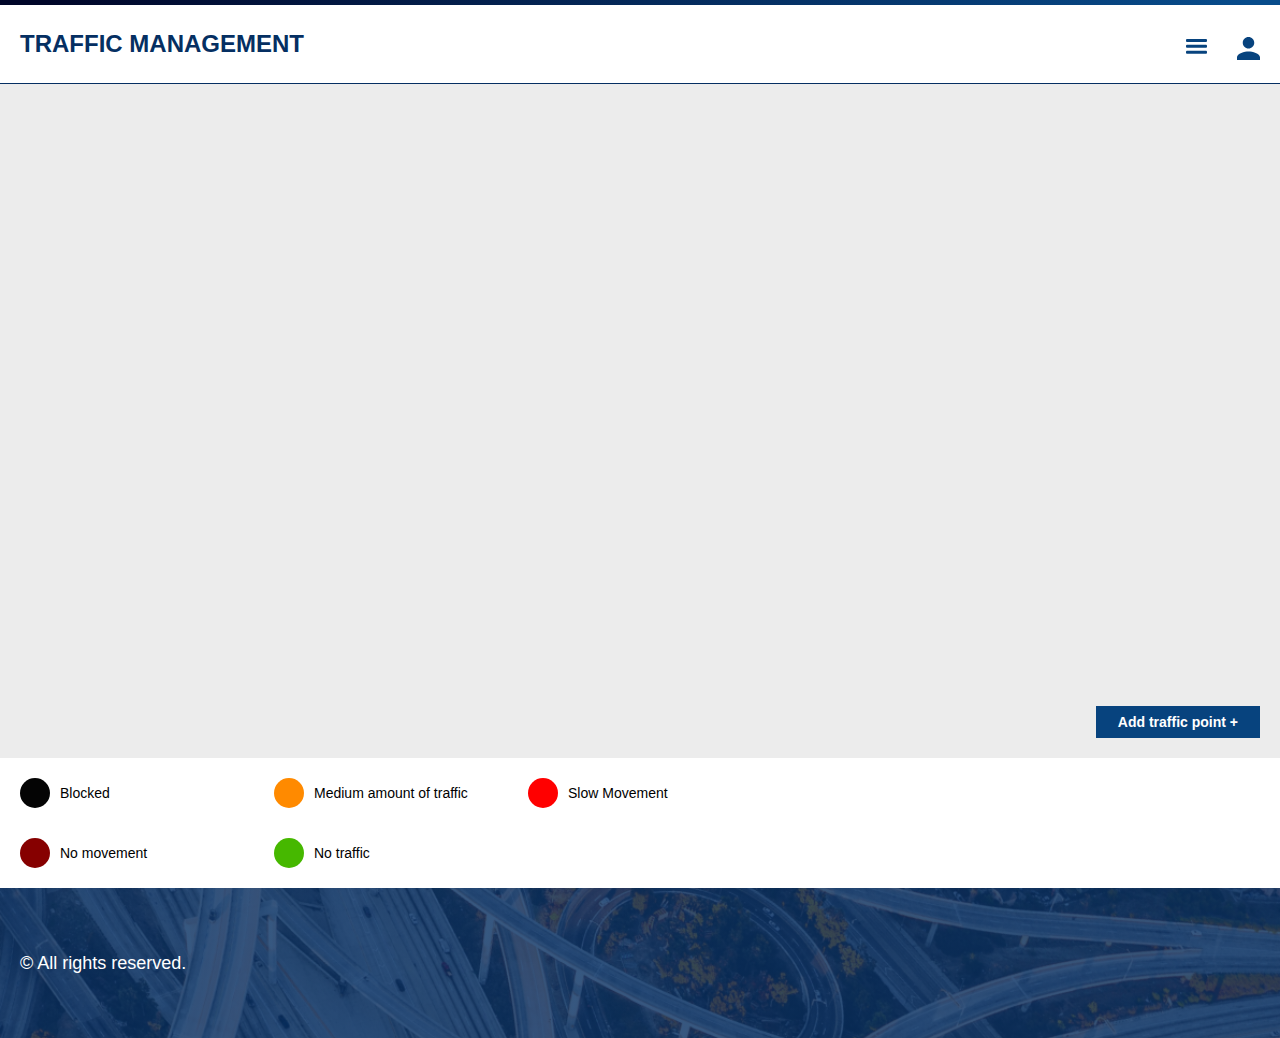
==== commit 6a3c9a92: "Created traffic points form" ====
--- a/landing_page.html
+++ b/landing_page.html
@@ -6,6 +6,8 @@
     <meta name="viewport" content="width=device-width, initial-scale=1.0">
     <title>Users</title>
     <link rel="stylesheet" href="./assets/css/global.css">
+    <link rel="stylesheet" href="https://use.fontawesome.com/releases/v5.15.4/css/all.css" integrity="sha384-DyZ88mC6Up2uqS4h/KRgHuoeGwBcD4Ng9SiP4dIRy0EXTlnuz47vAwmeGwVChigm" crossorigin="anonymous">
+    <script src="https://code.jquery.com/jquery-3.6.0.min.js" integrity="sha256-/xUj+3OJU5yExlq6GSYGSHk7tPXikynS7ogEvDej/m4=" crossorigin="anonymous"></script>
 </head>
 <body>
     <div class="top-bar">
@@ -71,7 +73,59 @@
         </div>
     </div>
     <div class="landing-page">
-        <div class="landing-page__map"></div>
+        <div class="landing-page__map">
+            <div class="map__container"></div>
+            <button class="map__btn primary-button"><p>Add traffic point +</p></button>
+            <div class="map__traffic-point">
+                <i class="fas fa-times traffic-point__close"></i>
+                <h2>New traffic point</h2>
+                <form class="traffic-point__form" action="">
+                    <div class="form__radio flex-row items-center" style="gap: 16px">
+                        <div class="flex-row items-center" style="gap: 4px">
+                            <input type="radio" name="" id="">
+                            <label for="">Route</label>
+                        </div>
+                        <div class="flex-row items-center" style="gap: 4px">
+                            <input type="radio" name="" id="">
+                            <label for="">Route</label>
+                        </div>
+                    </div>
+                    <div class="form__points">
+                        <div class="flex-row items-center">
+                            <svg height="15" width="15">
+                                <circle cx="7.5" cy="7.5" r="7" fill="#052F62"/>
+                              </svg>
+                            <div class="input__container">
+                                <div class="container__box">
+                                    <input class="" type="text" placeholder="From">
+                                </div>
+                            </div>
+                        </div>
+                        <div class="flex-row items-center">
+                            <svg height="15" width="15">
+                                <circle cx="7.5" cy="7.5" r="7" fill="#3C64B1"/>
+                              </svg>
+                            <div class="input__container">
+                                <div class="container__box">
+                                    <input class="" type="text" placeholder="To">
+                                </div>
+                            </div>
+                        </div>
+                    </div>
+                    <div class="form__location">                        
+                        <div class="flex-row items-center">
+                            <i class="fas fa-map-marker-alt" style="color: #052F62"></i>
+                            <div class="input__container">
+                                <div class="container__box">
+                                    <input class="" type="text" placeholder="Name point">
+                                </div>
+                            </div>
+                        </div>
+                    </div>
+                    <button class="form__btn primary-button"><p>Add traffic point +</p></button>
+                </form>
+            </div>
+        </div>
         <div class="landing-page__legend">
             <div class="legend__section">
                 <div class="section__single-legend">
@@ -112,5 +166,16 @@
     <div class="footer">
         <p>&copy; All rights reserved.</p>
     </div>
+
+    <script>
+        $('.map__btn').on('click', function(){
+            $(this).toggleClass('map__btn--hide')
+            $('.map__traffic-point').toggleClass('map__traffic-point--show');
+        })
+        $('.map__traffic-point').on('click', function(){
+            $(this).toggleClass('map__traffic-point--show')
+            $('.map__btn').toggleClass('map__btn--hide');
+        })
+    </script>
 </body>
 </html>--- a/assets/css/global.css
+++ b/assets/css/global.css
@@ -101,7 +101,7 @@
 
 .primary-button {
   padding: 8px 22px;
-  background: var(--button);
+  background: #07437E;
   border: none;
   color: white;
   font-weight: 700;
@@ -1303,13 +1303,90 @@
   margin-top: 83px;
 }
 
-.landing-page > div {
-  padding: 20px;
-}
-
 .landing-page__map {
   background-color: #ececec;
-  min-height: 65vh;
+  min-height: 75vh;
+  position: relative;
+}
+
+.landing-page__map .map__container {
+  position: absolute;
+  top: 0;
+  left: 0;
+  height: 100%;
+  width: 100%;
+}
+
+.landing-page__map .map__btn {
+  position: absolute;
+  right: 20px;
+  bottom: 20px;
+  -webkit-transition: .3s all ease-in-out;
+  transition: .3s all ease-in-out;
+}
+
+.landing-page__map .map__btn--hide {
+  -webkit-transform: translateY(15px);
+          transform: translateY(15px);
+  opacity: 0;
+  pointer-events: none;
+}
+
+.landing-page__map .map__traffic-point {
+  padding: 20px;
+  background-color: white;
+  position: absolute;
+  height: 100%;
+  width: 300px;
+  -webkit-box-shadow: 4px 3px 11px 0px #0000001A;
+          box-shadow: 4px 3px 11px 0px #0000001A;
+  -webkit-transform: translateX(-15px);
+          transform: translateX(-15px);
+  opacity: 0;
+  pointer-events: none;
+  -webkit-transition: .3s all ease-in-out;
+  transition: .3s all ease-in-out;
+}
+
+.landing-page__map .map__traffic-point--show {
+  -webkit-transform: translateX(0);
+          transform: translateX(0);
+  opacity: 1;
+  pointer-events: all;
+}
+
+.landing-page__map .map__traffic-point h2 {
+  margin-top: 20px;
+  font-size: 24px;
+  color: var(--background);
+}
+
+.landing-page__map .map__traffic-point .traffic-point__close {
+  float: right;
+  font-size: 20px;
+  cursor: pointer;
+  color: var(--background);
+}
+
+.landing-page__map .map__traffic-point .traffic-point__form {
+  margin-top: 20px;
+  position: relative;
+  height: 100%;
+}
+
+.landing-page__map .map__traffic-point .traffic-point__form .input__container {
+  width: 100% !important;
+}
+
+.landing-page__map .map__traffic-point .traffic-point__form .form__points {
+  margin-top: 12px;
+  margin-bottom: 12px;
+}
+
+.landing-page__map .map__traffic-point .traffic-point__form .form__btn {
+  width: 100%;
+  position: absolute;
+  bottom: 70px;
 }
 
 .landing-page__legend {
@@ -1321,6 +1398,7 @@
       -ms-flex-direction: column;
           flex-direction: column;
   gap: 30px;
+  padding: 20px;
 }
 
 .landing-page__legend .legend__section {
